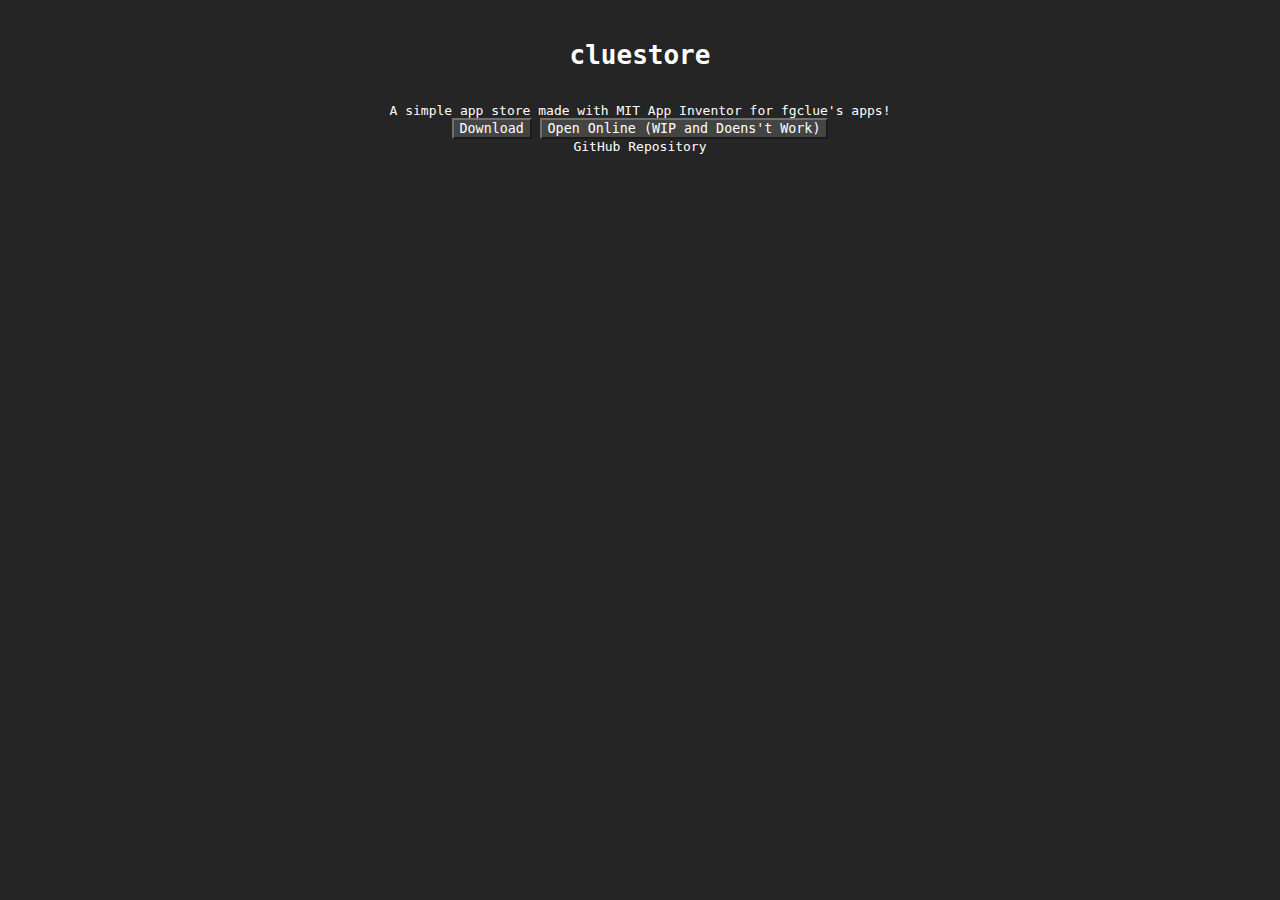
==== index.html @ 6cc8f78e "aaa" ====
<!DOCTYPE html>
<html lang="en">
    <link rel="stylesheet" href="funnygame.css">
<head>
    <meta charset="UTF-8">
    <meta http-equiv="X-UA-Compatible" content="IE=edge">
    <meta name="viewport" content="width=device-width, initial-scale=1.0">
    <title>cluestore</title>
</head>
<body>
    <center>
        <br>
        <b><h1>cluestore</h1></b>
        <br>
        <a style="color: white;">A simple app store made with MIT App Inventor for <a href="https://www.github.com/fgclue/">fgclue's</a> apps!</a>
        <br>
        <button style="color: white;" src="download/">Download</button> <button>Open Online (WIP and Doens't Work)</button>
        <br>
        <a style="color: white;" href="https://www.github.com/fgclue/aicluestore/">GitHub Repository</a>
    </center>
</body>
</html>
---- funnygame.css ----
body { font-family: monospace; /* This */ background-color: #252525ff; /* code */ color: white; }
button { background-color: #444444; /* is */ border-color: #707070; /* a */font-family: monospace; /* mess. */ color: white;}

a { color: white; text-decoration: none; }
a:link { text-decoration: none; color: white; }
a:active { text-decoration: none; color: white; }
a:hover { text-decoration: none; color: white; }
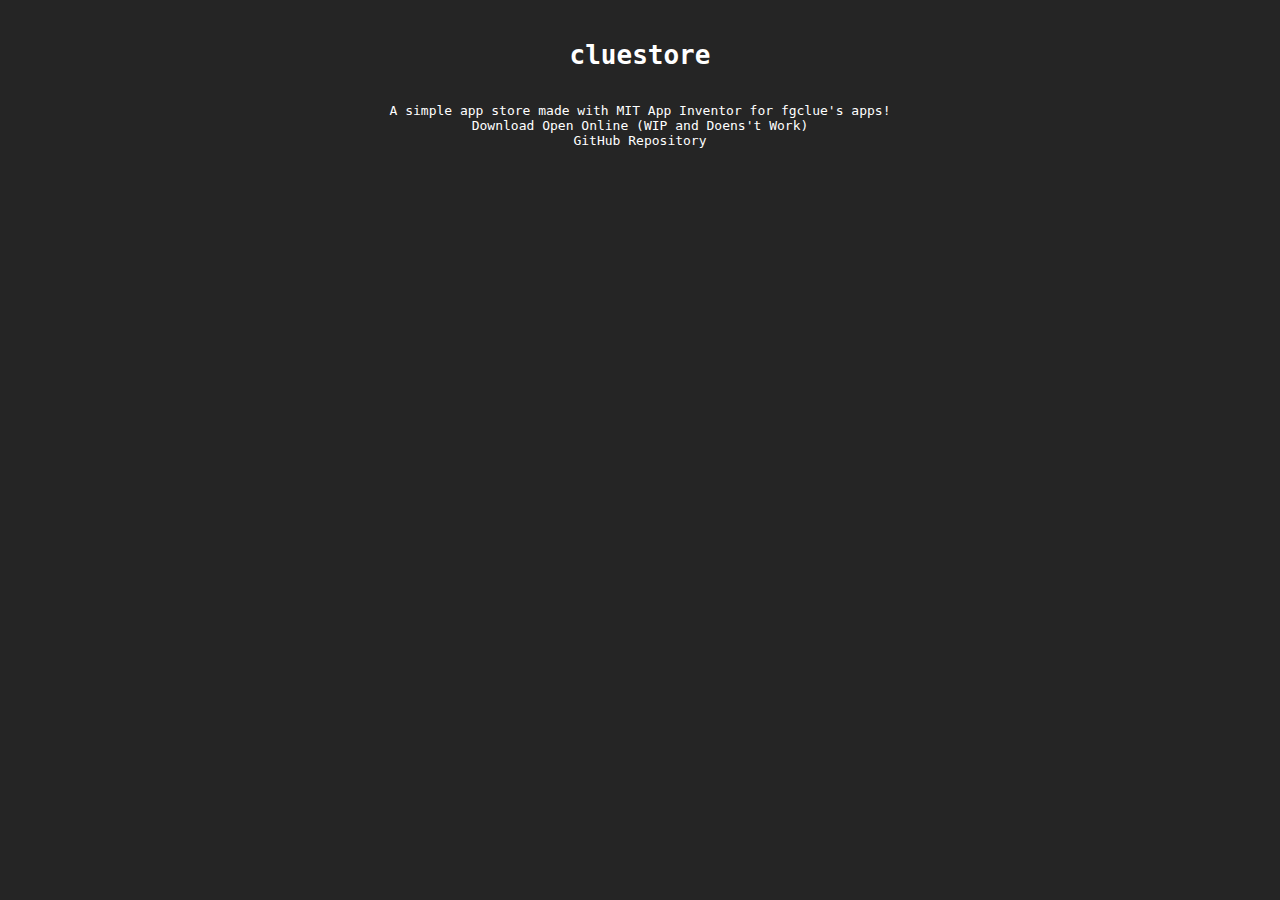
==== commit d6fa6bb2: "asdfasdf" ====
--- a/index.html
+++ b/index.html
@@ -12,9 +12,9 @@
         <br>
         <b><h1>cluestore</h1></b>
         <br>
-        <a style="color: white;">A simple app store made with MIT App Inventor for <a href="https://www.github.com/fgclue/">fgclue's</a> apps!</a>
+        <a style="color: white;">A simple app store made with MIT App Inventor for <a style="color: white;" href="https://www.github.com/fgclue/">fgclue's</a style="color: white;"> apps!</a>
         <br>
-        <button style="color: white;" src="download/">Download</button> <button>Open Online (WIP and Doens't Work)</button>
+        <a style="color: white;" href="https://fgclue.github.io/aicluestore/download/">Download</a> <a>Open Online (WIP and Doens't Work)</a>
         <br>
         <a style="color: white;" href="https://www.github.com/fgclue/aicluestore/">GitHub Repository</a>
     </center>
--- a/funnygame.css
+++ b/funnygame.css
@@ -1,7 +1,7 @@
 body { font-family: monospace; /* This */ background-color: #252525ff; /* code */ color: white; }
 button { background-color: #444444; /* is */ border-color: #707070; /* a */font-family: monospace; /* mess. */ color: white;}
-
 a { color: white; text-decoration: none; }
 a:link { text-decoration: none; color: white; }
 a:active { text-decoration: none; color: white; }
-a:hover { text-decoration: none; color: white; }+a:hover { text-decoration: none; color: white; }
+* { color: white; }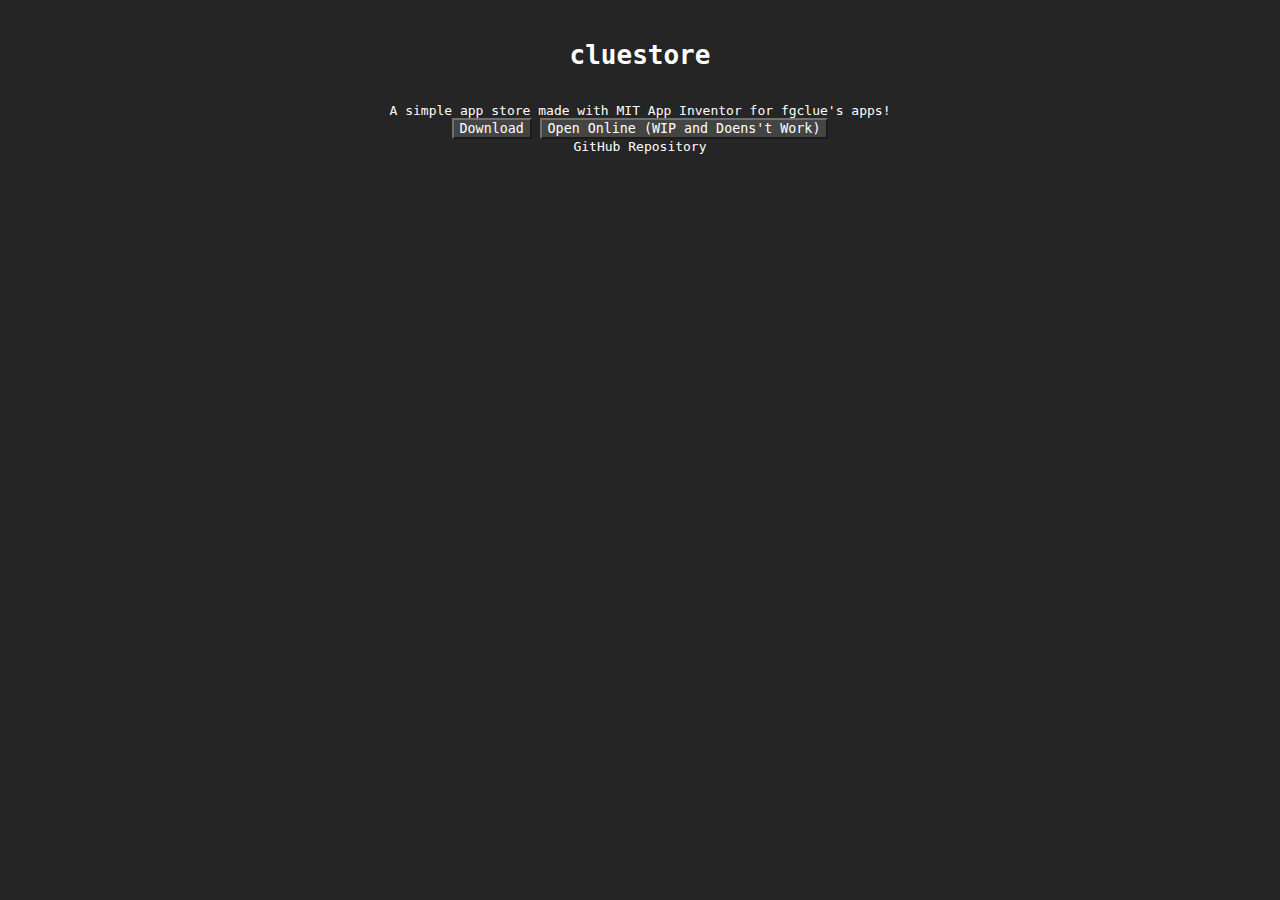
==== commit 0f4d6197: "sdfasdf\as" ====
--- a/index.html
+++ b/index.html
@@ -14,7 +14,7 @@
         <br>
         <a style="color: white;">A simple app store made with MIT App Inventor for <a style="color: white;" href="https://www.github.com/fgclue/">fgclue's</a style="color: white;"> apps!</a>
         <br>
-        <a style="color: white;" href="https://fgclue.github.io/aicluestore/download/">Download</a> <a>Open Online (WIP and Doens't Work)</a>
+        <button style="color: white;" href="https://fgclue.github.io/aicluestore/download/">Download</button> <button>Open Online (WIP and Doens't Work)</button>
         <br>
         <a style="color: white;" href="https://www.github.com/fgclue/aicluestore/">GitHub Repository</a>
     </center>
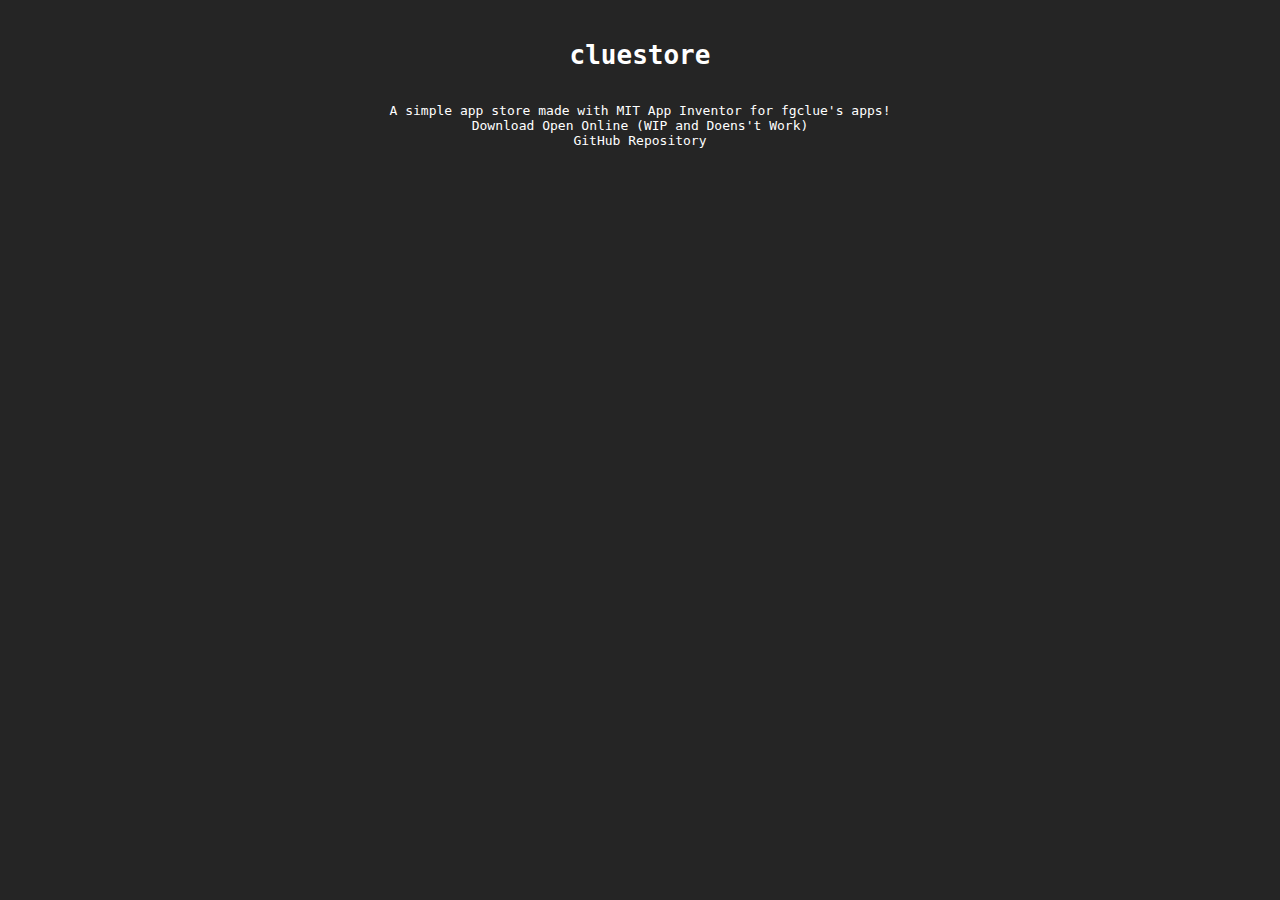
==== commit 5bc91368: "asdfasdf" ====
--- a/index.html
+++ b/index.html
@@ -14,7 +14,7 @@
         <br>
         <a style="color: white;">A simple app store made with MIT App Inventor for <a style="color: white;" href="https://www.github.com/fgclue/">fgclue's</a style="color: white;"> apps!</a>
         <br>
-        <button style="color: white;" href="https://fgclue.github.io/aicluestore/download/">Download</button> <button>Open Online (WIP and Doens't Work)</button>
+        <a stlye="color: white;" href="https://fgclue.github.io/aicluestore/download/">Download</a> <a>Open Online (WIP and Doens't Work)</a>
         <br>
         <a style="color: white;" href="https://www.github.com/fgclue/aicluestore/">GitHub Repository</a>
     </center>
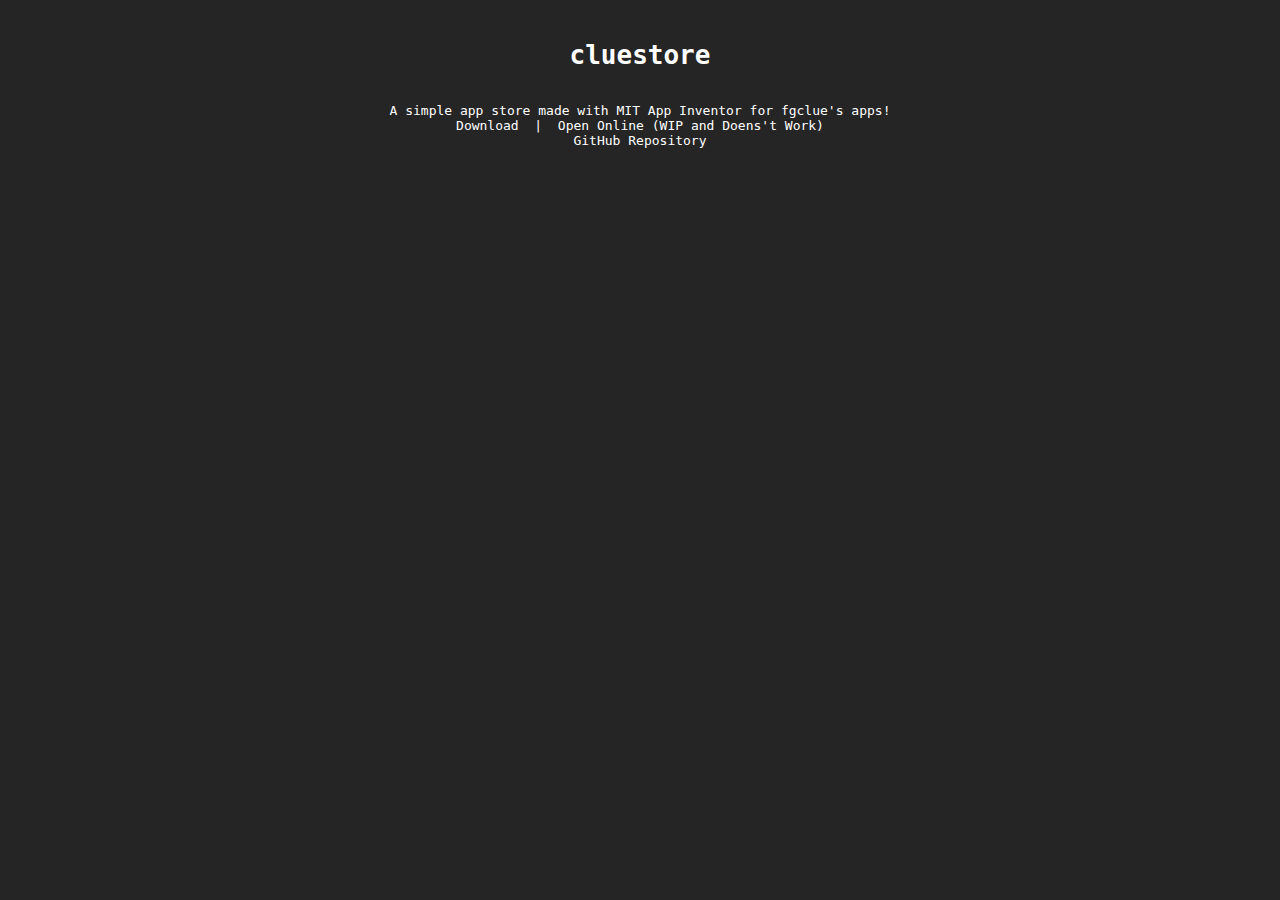
==== commit dd7707ec: "yes" ====
--- a/index.html
+++ b/index.html
@@ -14,7 +14,7 @@
         <br>
         <a style="color: white;">A simple app store made with MIT App Inventor for <a style="color: white;" href="https://www.github.com/fgclue/">fgclue's</a style="color: white;"> apps!</a>
         <br>
-        <a stlye="color: white;" href="https://fgclue.github.io/aicluestore/download/">Download</a> <a>Open Online (WIP and Doens't Work)</a>
+        <a stlye="color: white;" href="https://fgclue.github.io/aicluestore/download/">Download</a> <a>&nbsp;|&nbsp;</a> <a>Open Online (WIP and Doens't Work)</a>
         <br>
         <a style="color: white;" href="https://www.github.com/fgclue/aicluestore/">GitHub Repository</a>
     </center>
